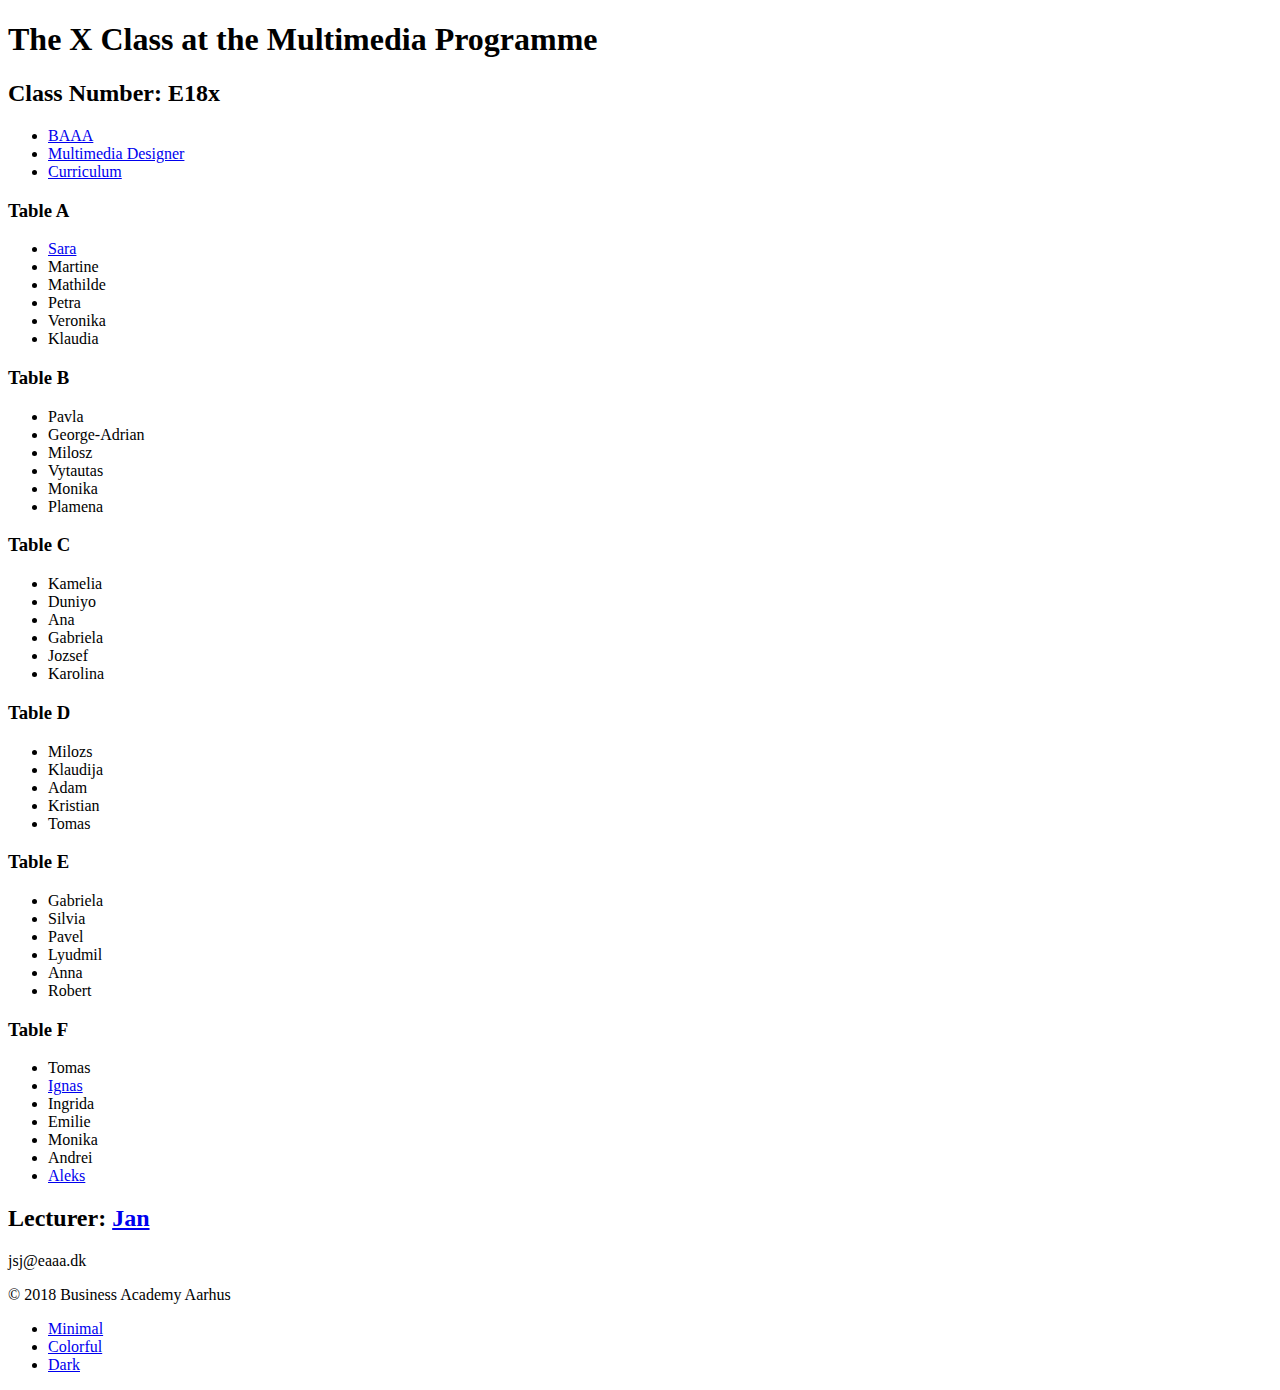
==== 2018-autumn/exercise2-github/index.html @ e8e83d0c "Update index.html" ====
<!DOCTYPE html>
<html lang="en">

<head>
    <meta charset="utf-8" />
    <meta name="robots" content="noindex, nofollow">
    <meta name="description" content="The X Class at the Multimedia Programme">
    <title>B-class at the Multimedia Programme</title>
    <link id="pagestyle" rel="stylesheet" href="css/minimal.css">
    <script>
        function swapstylesheet(sheet) {
            document.getElementById('pagestyle').setAttribute('href', sheet);
        }

    </script>
</head>

<body>
    <div id="wrapper">
        <!-- #wrapper -->
        <header id="header">
            <h1>The X Class at the Multimedia Programme</h1>
            <h2>Class Number: E18x</h2>
            <nav>
                <ul>
                    <!-- menu -->
                    <li class="menu"><a href="http://www.baaa.dk/">BAAA</a></li>
                    <li class="menu"><a href="https://www.baaa.dk/programmes/ap-degree/multimedia-design-and-communication/">Multimedia Designer</a></li>
                    <li class="menu"><a href="https://www.baaa.dk/programmes/ap-degree/multimedia-design-and-communication/programme/curriculum/">Curriculum</a></li>
                </ul>
            </nav>
        </header>
        <main id="content">
            <section>
                <h3>Table A</h3>
                <ul>
                    <li class="tablemaster"><a href="subfolder/sara.mag/index.html">Sara</a></li>
                    <li>Martine</li>
                    <li>Mathilde</li>
                    <li>Petra</li>
                    <li>Veronika</li>
                    <li>Klaudia</li>
                </ul>
            </section>
            <section>
                <h3>Table B</h3>
                <ul>
                    <li class="tablemaster">Pavla</li>
                    <li>George-Adrian</li>
                    <li>Milosz</li>
                    <li>Vytautas</li>
                    <li>Monika</li>
                    <li>Plamena</li>
                </ul>
            </section>
            <section>
                <h3>Table C</h3>
                <ul>
                    <li class="tablemaster">Kamelia</li>
                    <li>Duniyo</li>
                    <li>Ana</li>
                    <li>Gabriela</li>
                    <li>Jozsef</li>
                    <li>Karolina</li>
                </ul>
            </section>
            <section>
                <h3>Table D</h3>
                <ul>
                    <li class="tablemaster">Milozs</li>
                    <li>Klaudija</li>
                    <li>Adam</li>
                    <li>Kristian</li>
                    <li>Tomas</li>
                </ul>
            </section>
            <section>
                <h3>Table E</h3>
                <ul>
                    <li class="tablemaster">Gabriela</li>
                    <li>Silvia</li>
                    <li>Pavel</li>
                    <li>Lyudmil</li>
                    <li>Anna</li>
                    <li>Robert</li>
                </ul>
            </section>
            <section>
                <h3>Table F</h3>
                <ul>
                    <li class="tablemaster">Tomas</li>
                    <li><a href="subfolder/ignas/index.html">Ignas</a></li>
                    <li>Ingrida</li>
                    <li>Emilie</li>
                    <li>Monika</li>
                    <li>Andrei</li>
                    <li><a href="subfolder/alexmaslarskiliberi/landing.html">Aleks</a></li>
                </ul>
            </section>
        </main>
        <footer id="footer">
            <h2>Lecturer: <a href="subfolder/jan/index.html">Jan</a></h2>
            <p>jsj@eaaa.dk</p>
            <p>&copy; 2018 Business Academy Aarhus</p>
            <nav>
                <ul>
                    <!-- menu -->
                    <li class="menu"><a href="#" onclick="swapstylesheet('css/minimal.css')">Minimal</a></li>
                    <li class="menu"><a href="#" onclick="swapstylesheet('css/colorful.css')">Colorful</a></li>
                    <li class="menu"><a href="#" onclick="swapstylesheet('css/dark.css')">Dark</a></li>
                </ul>
            </nav>
        </footer>
    </div>
    <!-- #wrapper -->
</body>

</html>
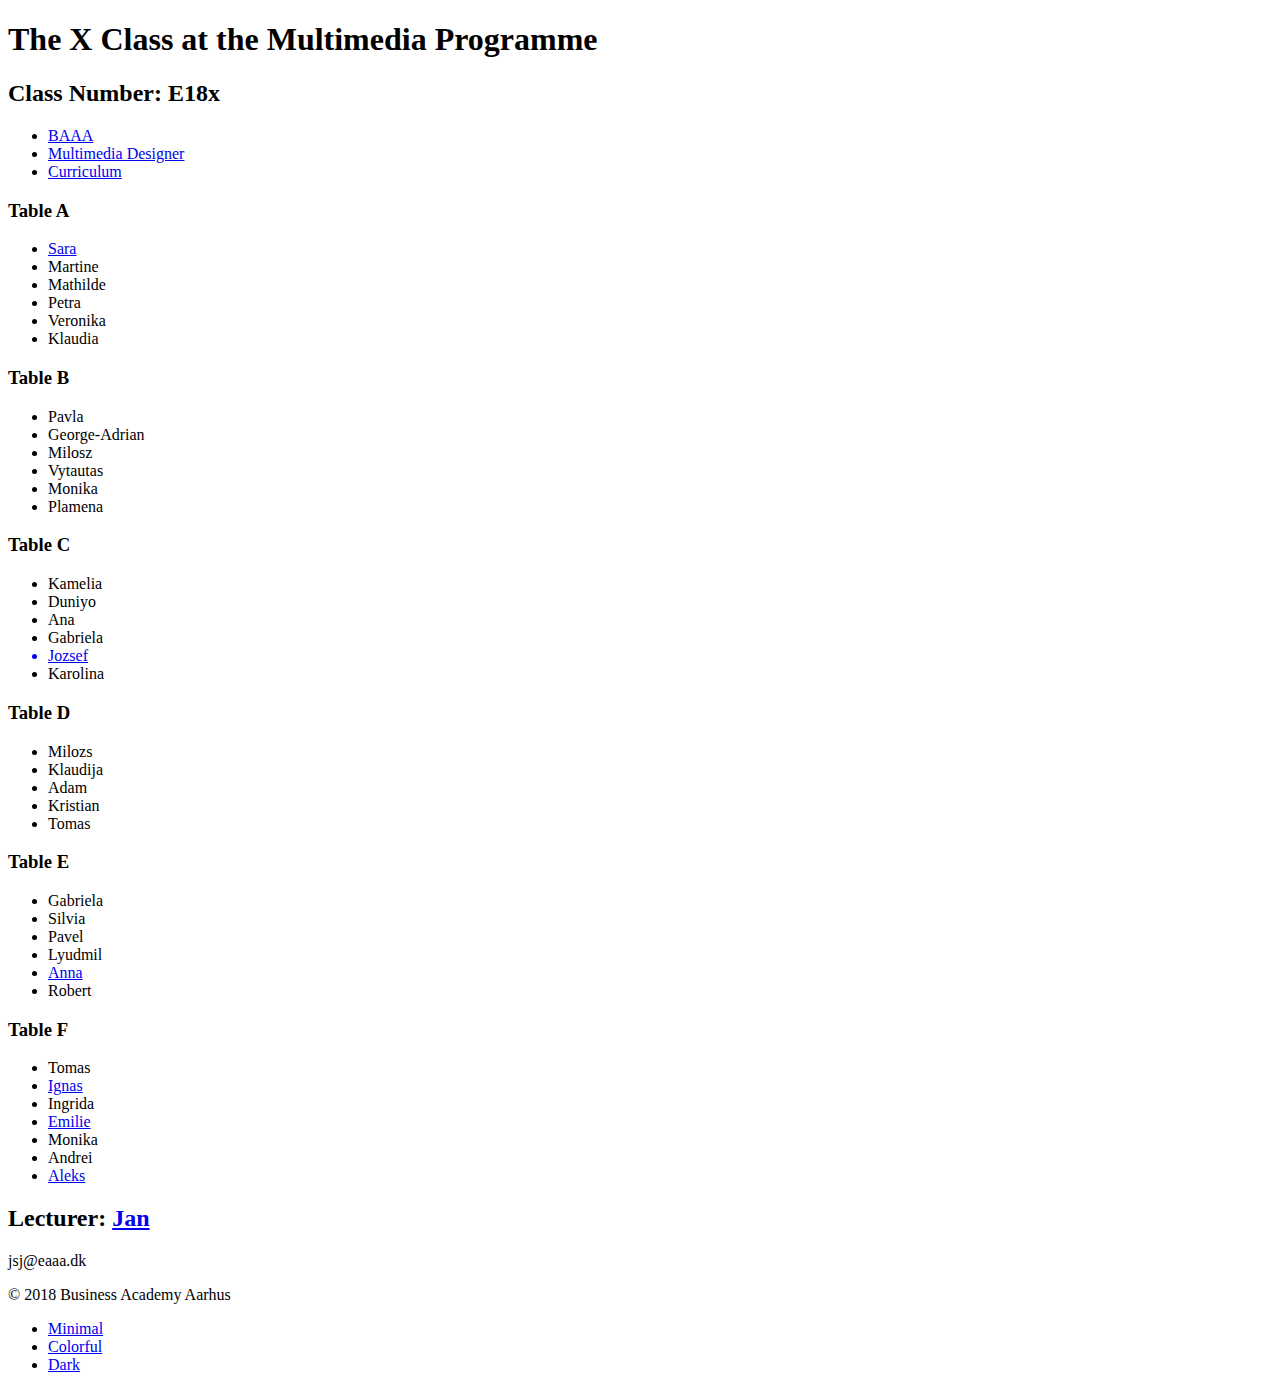
==== commit 4250d2ba: "Update index.html" ====
--- a/2018-autumn/exercise2-github/index.html
+++ b/2018-autumn/exercise2-github/index.html
@@ -60,7 +60,7 @@
                     <li>Duniyo</li>
                     <li>Ana</li>
                     <li>Gabriela</li>
-                    <li>Jozsef</li>
+                    <a href="subfolder/jozsef/index.html" title="Jozsef's Online Magazine"> <li>Jozsef</li> </a>
                     <li>Karolina</li>
                 </ul>
             </section>
@@ -81,7 +81,7 @@
                     <li>Silvia</li>
                     <li>Pavel</li>
                     <li>Lyudmil</li>
-                    <li>Anna</li>
+                    <li><a href="https://nanathegreat98.github.io/V3/">Anna </a></li>
                     <li>Robert</li>
                 </ul>
             </section>
@@ -91,7 +91,7 @@
                     <li class="tablemaster">Tomas</li>
                     <li><a href="subfolder/ignas/index.html">Ignas</a></li>
                     <li>Ingrida</li>
-                    <li>Emilie</li>
+                    <li><a href="subfolder/Emilie-online-magazine/index.html">Emilie</a></li>
                     <li>Monika</li>
                     <li>Andrei</li>
                     <li><a href="subfolder/alexmaslarskiliberi/landing.html">Aleks</a></li>
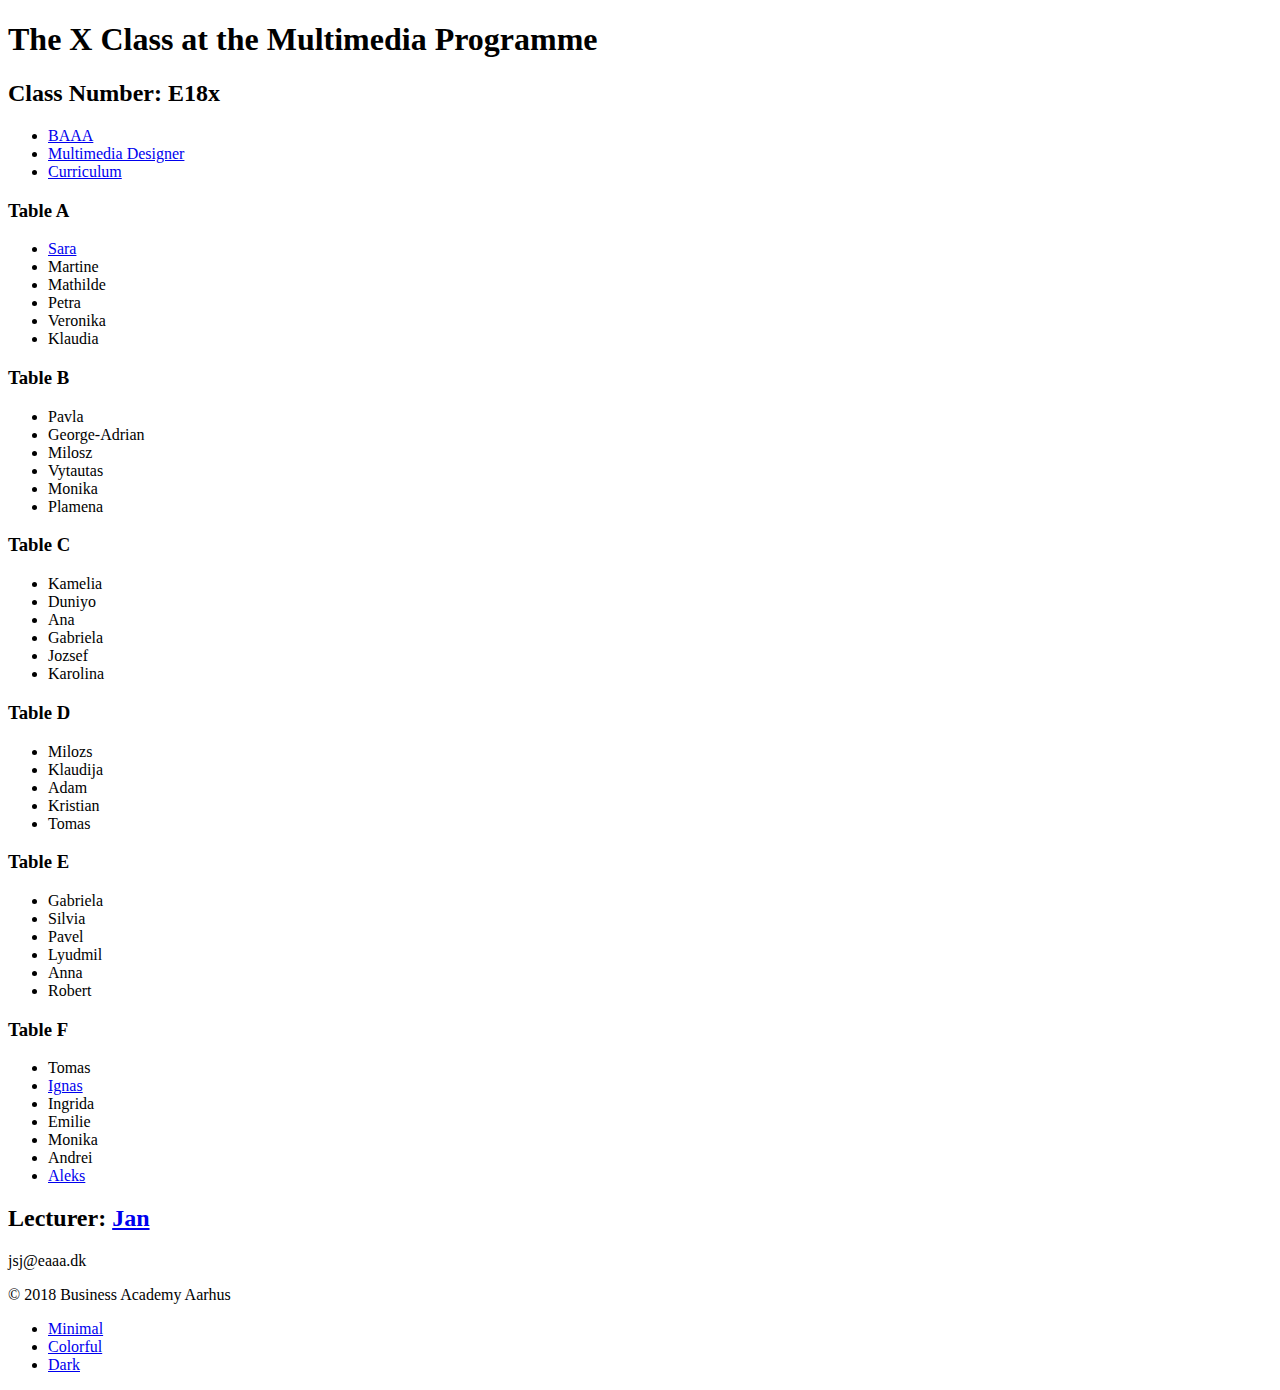
==== commit 30f2a6c3: "Update index.html" ====
--- a/2018-autumn/exercise2-github/index.html
+++ b/2018-autumn/exercise2-github/index.html
@@ -34,7 +34,7 @@
             <section>
                 <h3>Table A</h3>
                 <ul>
-                    <li class="tablemaster"><a href="subfolder/sara.mag/index.html">Sara</a></li>
+                    <li class="tablemaster"><a href="subfolder/saramagazine/index.html">Sara</a></li>
                     <li>Martine</li>
                     <li>Mathilde</li>
                     <li>Petra</li>
@@ -60,7 +60,7 @@
                     <li>Duniyo</li>
                     <li>Ana</li>
                     <li>Gabriela</li>
-                    <a href="subfolder/jozsef/index.html" title="Jozsef's Online Magazine"> <li>Jozsef</li> </a>
+                    <li>Jozsef</li>
                     <li>Karolina</li>
                 </ul>
             </section>
@@ -81,7 +81,7 @@
                     <li>Silvia</li>
                     <li>Pavel</li>
                     <li>Lyudmil</li>
-                    <li><a href="https://nanathegreat98.github.io/V3/">Anna </a></li>
+                    <li>Anna</li>
                     <li>Robert</li>
                 </ul>
             </section>
@@ -91,7 +91,7 @@
                     <li class="tablemaster">Tomas</li>
                     <li><a href="subfolder/ignas/index.html">Ignas</a></li>
                     <li>Ingrida</li>
-                    <li><a href="subfolder/Emilie-online-magazine/index.html">Emilie</a></li>
+                    <li>Emilie</li>
                     <li>Monika</li>
                     <li>Andrei</li>
                     <li><a href="subfolder/alexmaslarskiliberi/landing.html">Aleks</a></li>
